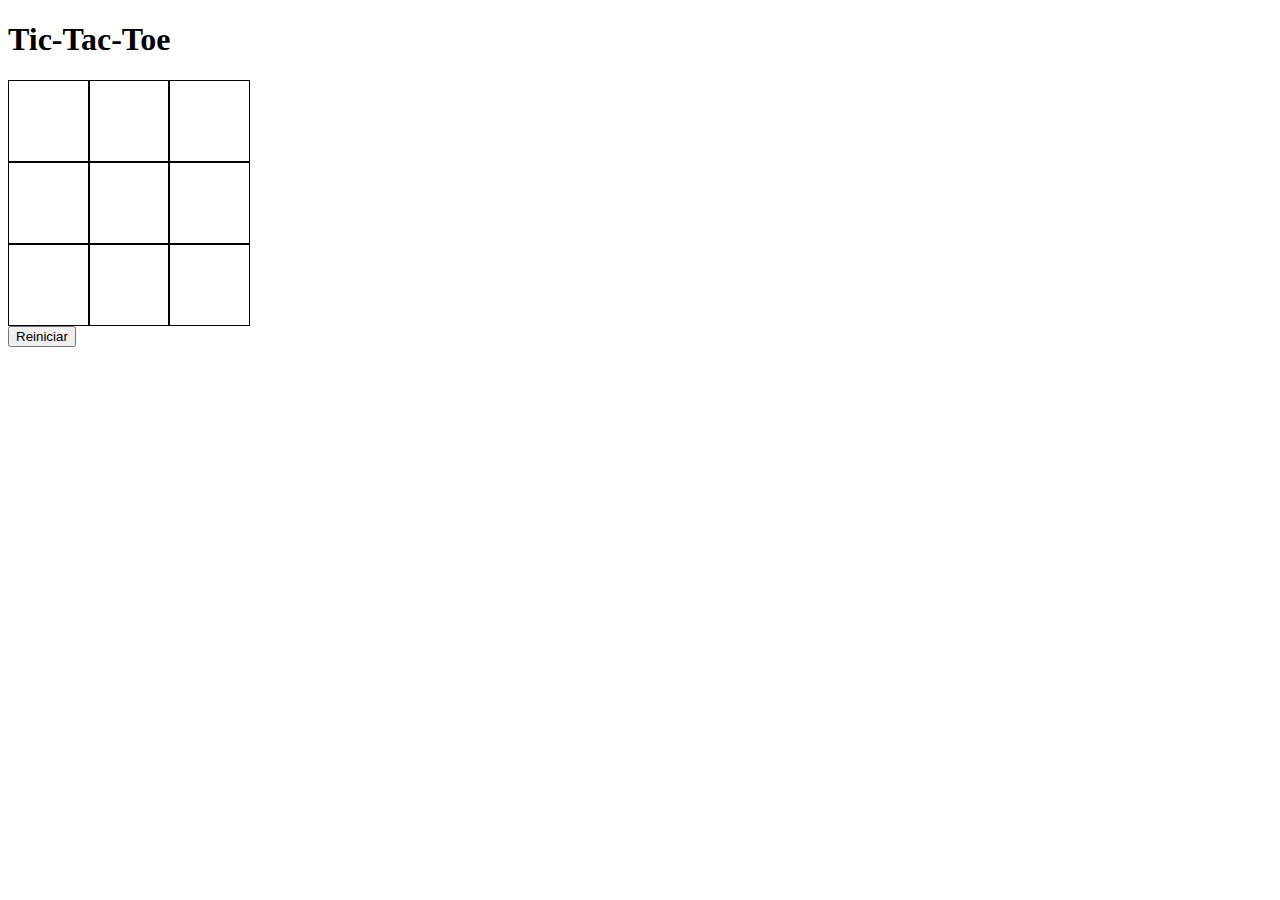
==== index.html @ 086dcb73 "Avance" ====
<!DOCTYPE html>
<html lang="en">
<head>
    <meta charset="UTF-8">
    <meta name="viewport" content="width=device-width, initial-scale=1.0">
    <link rel="stylesheet" href="CSS/estilos.css">
    <title>Tic-Tac-Toe</title>
</head>
<body>
    <header><h1>Tic-Tac-Toe</h1></header>
    <div class="container">
        <div class="celda" id="casilla_1"></div>
        <div class="celda" id="casilla_2"></div>
        <div class="celda" id="casilla_3"></div>
        <div class="celda" id="casilla_4"></div>
        <div class="celda" id="casilla_5"></div>
        <div class="celda" id="casilla_6"></div>
        <div class="celda" id="casilla_7"></div>
        <div class="celda" id="casilla_8"></div>
        <div class="celda" id="casilla_9"></div>
    </div>
    <button>Reiniciar</button>
<script src="JS/gato.js"></script>
</body>
</html>
---- CSS/estilos.css ----
.container{
    display: grid;
    grid-template-columns: 80px 80px 80px;
}
.celda{
    width: 100%;
    height: 80px;
    display: grid;
    border: 1px solid black;
}
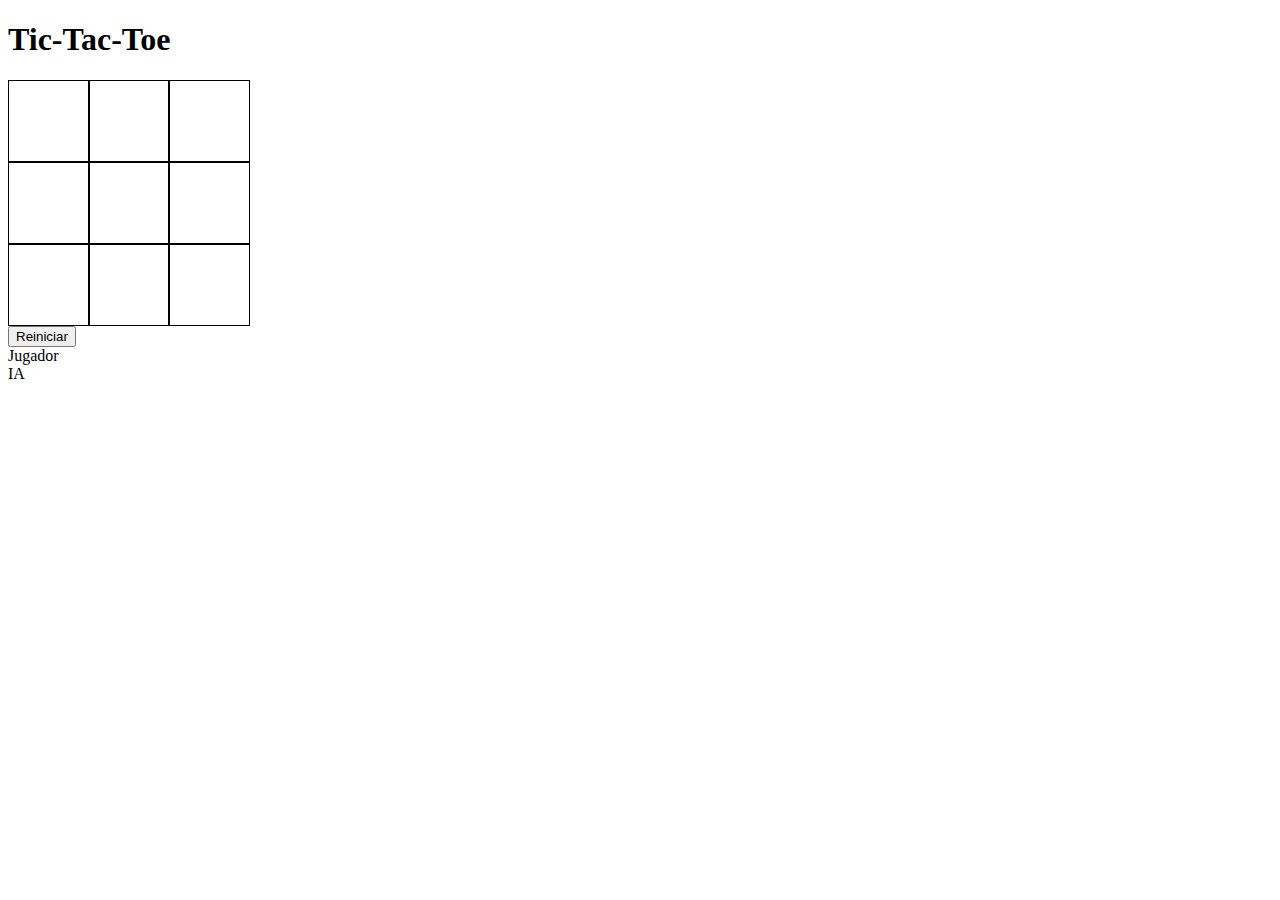
==== commit d8296fc4: "actualizacion del gane de x y o" ====
--- a/index.html
+++ b/index.html
@@ -19,7 +19,13 @@
         <div class="celda" id="casilla_8"></div>
         <div class="celda" id="casilla_9"></div>
     </div>
-    <button>Reiniciar</button>
+    <button id="btnReiniciar">Reiniciar</button>
+
+    <div id="contador">
+        <div id="jugador">Jugador</div>
+        <div id="iA">IA</div>
+    </div>
+
 <script src="JS/gato.js"></script>
 </body>
 </html>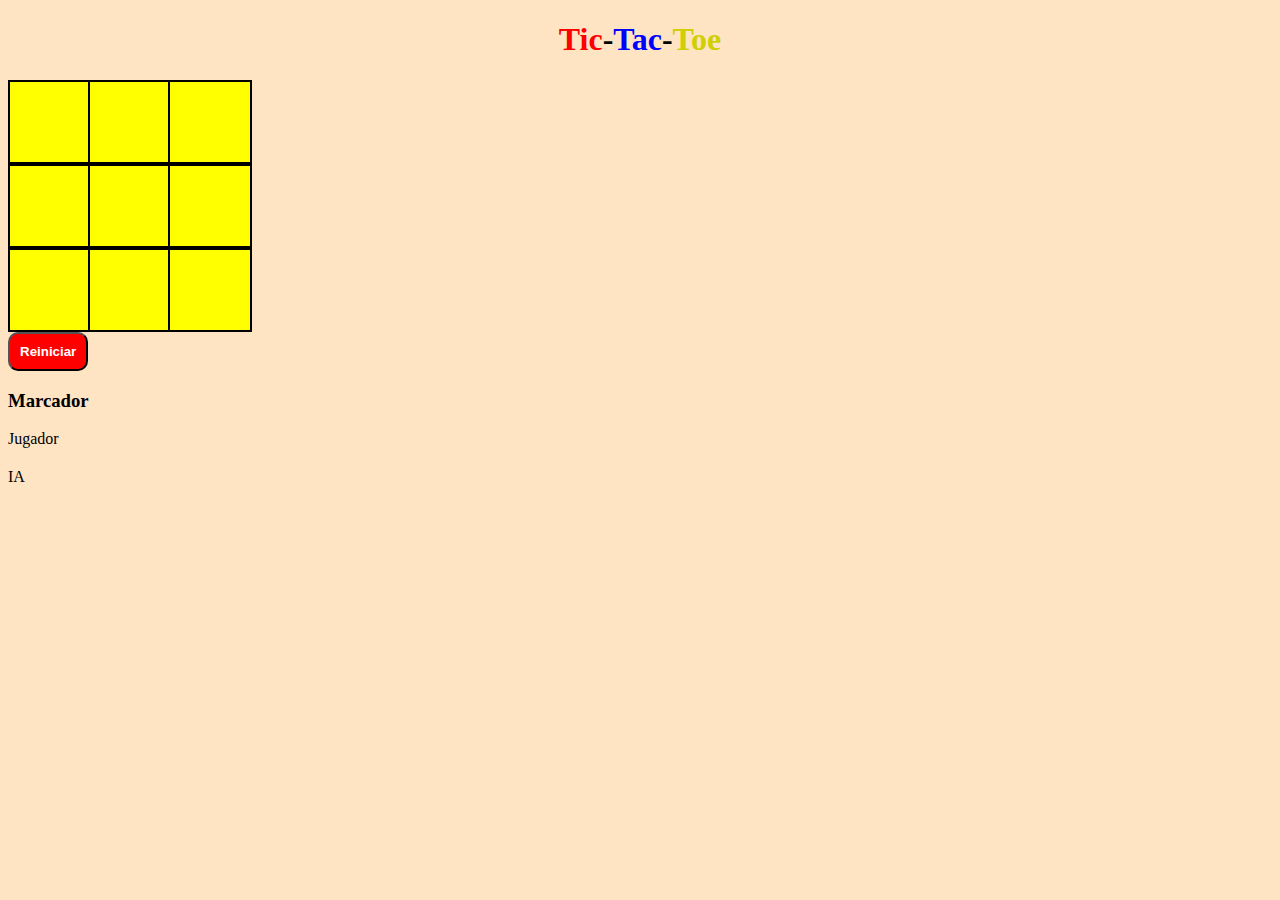
==== commit 58738e4a: "Funcionalidad de quien gana, empate y marcadores" ====
--- a/index.html
+++ b/index.html
@@ -7,7 +7,7 @@
     <title>Tic-Tac-Toe</title>
 </head>
 <body>
-    <header><h1>Tic-Tac-Toe</h1></header>
+    <header><h1><span class="tituloRojo">Tic</span>-<spa class="tituloAzul">Tac</spa>-<span class="tituloAmarillo">Toe</span></h1></header>
     <div class="container">
         <div class="celda" id="casilla_1"></div>
         <div class="celda" id="casilla_2"></div>
@@ -22,8 +22,11 @@
     <button id="btnReiniciar">Reiniciar</button>
 
     <div id="contador">
-        <div id="jugador">Jugador</div>
-        <div id="iA">IA</div>
+        <h3>Marcador</h3>
+        <div id="">Jugador</div>
+        <h2 id="jugador"></h2>
+        <div id="">IA</div>
+        <h2 id="iA"></h2>
     </div>
 
 <script src="JS/gato.js"></script>
--- a/CSS/estilos.css
+++ b/CSS/estilos.css
@@ -1,3 +1,6 @@
+body{
+    background-color: bisque;
+}
 .container{
     display: grid;
     grid-template-columns: 80px 80px 80px;
@@ -6,5 +9,78 @@
     width: 100%;
     height: 80px;
     display: grid;
-    border: 1px solid black;
-}+    border: 2px solid black;
+    background-color: yellow;
+    color: black;
+    font-size: 60px;
+    text-align: center;
+    animation: cambioColor2 3s infinite;
+}
+.celda:hover{
+    background-color: chartreuse;
+    
+}
+#btnReiniciar{
+    padding: 10px;
+    border-radius: 10px;
+    background-color: red;
+    color: white;
+    font-weight: bolder;
+    font-family: 'Franklin Gothic Medium', 'Arial Narrow', Arial, sans-serif;
+}
+#btnReiniciar:hover{
+    padding: 12px;
+    color: chartreuse;
+    background-color: grey;
+}
+h1{
+    text-align: center;
+}
+.contador{
+    width: 100%;
+    height: 100px;
+    display: grid;
+    grid-template-columns: 100px 100px;
+    background-color: gray;
+}
+h3{
+    grid-column-start: 1;
+    grid-column-end: 2;
+}
+.jugador{
+    grid-column-start: 1;
+    grid-row-start: 1;
+}
+.iA{
+    grid-column-start: 2;
+    grid-row-start: 2;
+}
+.tituloRojo{
+    color: red;
+    animation: cambioColor 6s infinite;
+}
+.tituloAzul{
+    color: blue;
+    animation: cambioColor 6s infinite;
+}
+.tituloAmarillo{
+    color: rgb(207, 207, 5);
+    animation: cambioColor 6s infinite;
+}
+
+@keyframes cambioColor2 {
+    0%   {background-color:white; left:0px; top:0px;}
+    25%  {background-color:orangered; left:200px; top:0px;}
+    50%  {background-color:blue; left:200px; top:200px;}
+    75%  {background-color:green; left:0px; top:200px;}
+    100% {background-color:white; left:0px; top:0px;}
+  }
+
+  
+@keyframes cambioColor {
+    0%   {color:red; left:0px; top:0px;}
+    25%  {color:orangered; left:200px; top:0px;}
+    50%  {color:blue; left:200px; top:200px;}
+    75%  {color:green; left:0px; top:200px;}
+    100% {color:red; left:0px; top:0px;}
+  }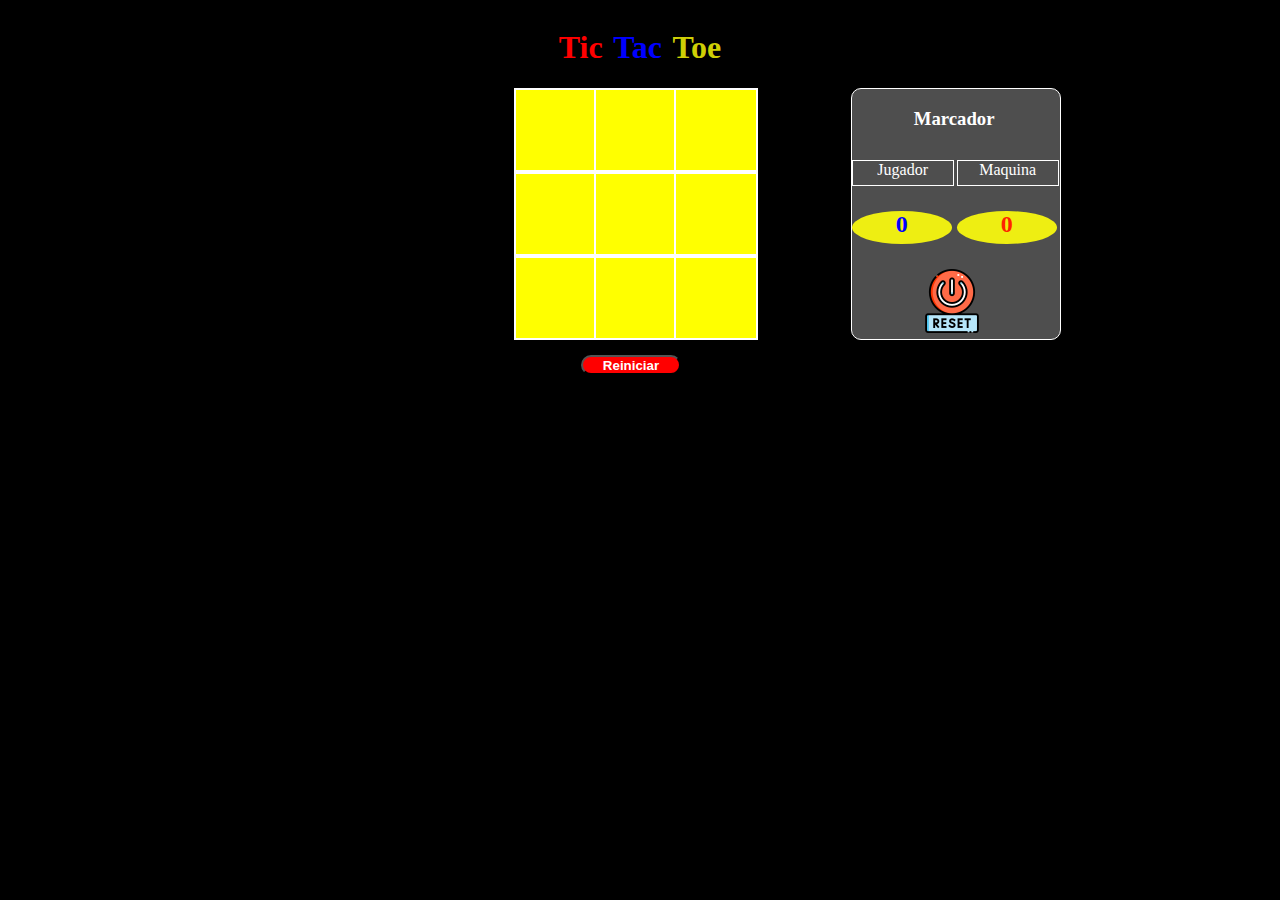
==== commit a030390a: "version final del juego" ====
--- a/index.html
+++ b/index.html
@@ -1,34 +1,43 @@
 <!DOCTYPE html>
 <html lang="en">
+
 <head>
     <meta charset="UTF-8">
     <meta name="viewport" content="width=device-width, initial-scale=1.0">
-    <link rel="stylesheet" href="CSS/estilos.css">
+    <link rel="stylesheet" href="CSS/estilos.css">  <!--Enlace a la hojas de estilos-->
     <title>Tic-Tac-Toe</title>
 </head>
+
 <body>
-    <header><h1><span class="tituloRojo">Tic</span>-<spa class="tituloAzul">Tac</spa>-<span class="tituloAmarillo">Toe</span></h1></header>
-    <div class="container">
-        <div class="celda" id="casilla_1"></div>
-        <div class="celda" id="casilla_2"></div>
-        <div class="celda" id="casilla_3"></div>
-        <div class="celda" id="casilla_4"></div>
-        <div class="celda" id="casilla_5"></div>
-        <div class="celda" id="casilla_6"></div>
-        <div class="celda" id="casilla_7"></div>
-        <div class="celda" id="casilla_8"></div>
-        <div class="celda" id="casilla_9"></div>
+    <div id="mainContainer">
+        <header>
+            <h1><span class="tituloRojo">Tic</span>-<spa class="tituloAzul">Tac</spa>-<span
+                    class="tituloAmarillo">Toe</span></h1>
+        </header>
+        <nav id="anuncioGanador"></nav>
+        <div class="container">
+            <div class="celda" id="casilla_1"></div>
+            <div class="celda" id="casilla_2"></div>
+            <div class="celda" id="casilla_3"></div>
+            <div class="celda" id="casilla_4"></div>
+            <div class="celda" id="casilla_5"></div>
+            <div class="celda" id="casilla_6"></div>
+            <div class="celda" id="casilla_7"></div>
+            <div class="celda" id="casilla_8"></div>
+            <div class="celda" id="casilla_9"></div>
+        </div>
+        <button id="btnReiniciar">Reiniciar</button>
+
+        <div id="contador">
+            <h3>Marcador</h3>
+            <div id="nombreJugador">Jugador</div>
+            <h2 id="jugador"></h2>
+            <div id="nombreMaquina">Maquina</div>
+            <h2 id="iA"></h2>
+            <img id="reiniciarMarcador" src="IMG/reiniciar(1).png" alt="">
+        </div>
     </div>
-    <button id="btnReiniciar">Reiniciar</button>
+    <script src="JS/gato.js"></script>
+</body>
 
-    <div id="contador">
-        <h3>Marcador</h3>
-        <div id="">Jugador</div>
-        <h2 id="jugador"></h2>
-        <div id="">IA</div>
-        <h2 id="iA"></h2>
-    </div>
-
-<script src="JS/gato.js"></script>
-</body>
 </html>--- a/CSS/estilos.css
+++ b/CSS/estilos.css
@@ -1,17 +1,30 @@
 body{
-    background-color: bisque;
+    background-color: black;
+
+}
+#mainContainer{
+    display: grid;
+    grid-auto-columns: 1fr 0.5fr;
+    width: 100%;
+    
 }
 .container{
+    width: 13%;
     display: grid;
+    grid-column-start: 1;
+    grid-row-start: 3;
     grid-template-columns: 80px 80px 80px;
+    position: relative;
+    left: 60%;
+
 }
 .celda{
     width: 100%;
     height: 80px;
     display: grid;
-    border: 2px solid black;
+    border: 2px solid white;
     background-color: yellow;
-    color: black;
+    color: #FF2400;
     font-size: 60px;
     text-align: center;
     animation: cambioColor2 3s infinite;
@@ -20,40 +33,107 @@
     background-color: chartreuse;
     
 }
+#anuncioGanador{
+    display: grid;
+    grid-column-start: 1;
+    grid-column-end: 3;
+    grid-row-start: 2;
+
+}
 #btnReiniciar{
-    padding: 10px;
+    width: 100px;
+    height: 20px;
+    display: grid;
+    grid-column-start: 1;
     border-radius: 10px;
     background-color: red;
     color: white;
     font-weight: bolder;
     font-family: 'Franklin Gothic Medium', 'Arial Narrow', Arial, sans-serif;
+    position: relative;
+    left: 68%;
+    top: 15px;
 }
 #btnReiniciar:hover{
     padding: 12px;
     color: chartreuse;
     background-color: grey;
 }
+header{
+    display: grid;
+    grid-column-start: 1;
+    grid-column-end: 3;
+}
 h1{
     text-align: center;
 }
-.contador{
-    width: 100%;
-    height: 100px;
+#contador{
+    width: 208px;
+    height: auto;
     display: grid;
+    grid-column: 2;
+    grid-row-start: 3;
     grid-template-columns: 100px 100px;
-    background-color: gray;
+    background-color: rgb(78, 78, 78);
+    border-radius: 10px;
+    gap: 5px;
+    border: 1px white solid;
+    color: white;
 }
 h3{
+    width: 100%;
+    display: grid;
     grid-column-start: 1;
-    grid-column-end: 2;
+    grid-column-end: -1;
+    text-align: center;
 }
-.jugador{
+#jugador{
+    width: 100%;
+    display: grid;
     grid-column-start: 1;
-    grid-row-start: 1;
+    grid-row-start: 3;
+    text-align: center;
+    color: blue;
+
 }
-.iA{
+#iA{
+    width: 100%;
+    display: grid;
+    grid-column-start: 2;
+    grid-row-start: 3;
+    text-align: center;
+    color: #FF2400;
+
+}
+#nombreJugador{
+    width: 100%;
+    display: grid;
+    grid-column-start: 1;
+    grid-row-start: 2;
+    text-align: center;
+    border: 1px solid white;
+}
+#nombreMaquina{
+    width: 100%;
+    display: grid;
     grid-column-start: 2;
     grid-row-start: 2;
+    text-align: center;
+    border: 1px solid white;
+}
+#reiniciarMarcador{
+    width: 64px;
+    height: 64px;
+    position: relative;
+    left: 68px;
+}
+#reiniciarMarcador:hover{
+    height: 75px;
+}
+h2{
+    text-align: center;
+    background-color: rgb(238, 238, 18);
+    border-radius: 80%;
 }
 .tituloRojo{
     color: red;
@@ -69,11 +149,11 @@
 }
 
 @keyframes cambioColor2 {
-    0%   {background-color:white; left:0px; top:0px;}
-    25%  {background-color:orangered; left:200px; top:0px;}
-    50%  {background-color:blue; left:200px; top:200px;}
-    75%  {background-color:green; left:0px; top:200px;}
-    100% {background-color:white; left:0px; top:0px;}
+    0%   {background-color:#9B4DFF; left:0px; top:0px;}
+    25%  {background-color: #FF6F00; left:200px; top:0px;}
+    50%  {background-color:#00FFFF; left:200px; top:200px;}
+    75%  {background-color: #39FF14; left:0px; top:200px;}
+    100% {background-color:#9B4DFF; left:0px; top:0px;}
   }
 
   
